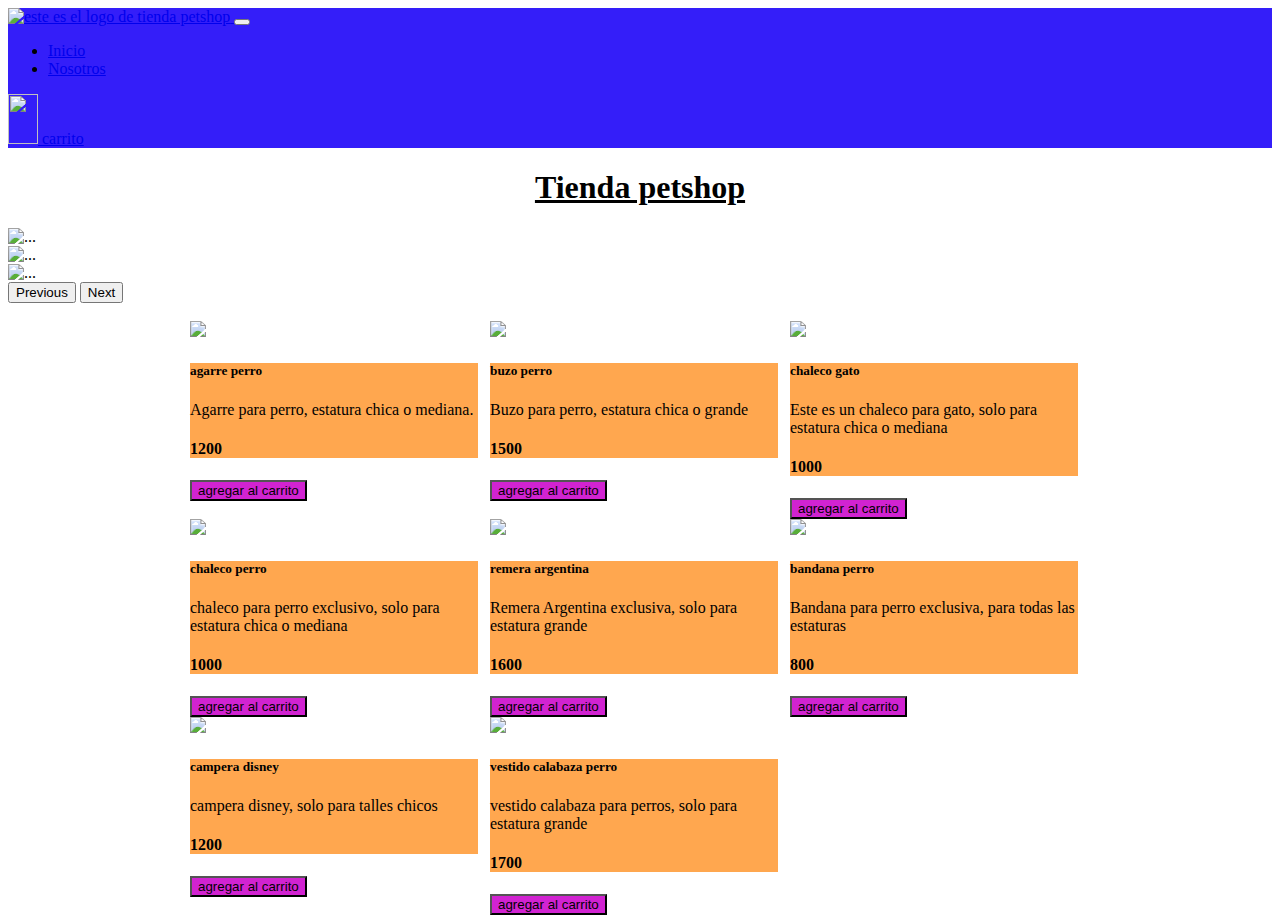
==== index.html @ b9472d3e "se implemento dom, eventos y tambien storage y Json" ====
<!doctype html>
<html lang="en">

<!doctype html>
<html lang="en">

<head>
  <!-- Required meta tags -->
  <meta charset="utf-8">
  <meta name="viewport" content="width=device-width, initial-scale=1">

  <!-- Bootstrap CSS -->
  <link href="https://cdn.jsdelivr.net/npm/bootstrap@5.0.2/dist/css/bootstrap.min.css" rel="stylesheet"
    integrity="sha384-EVSTQN3/azprG1Anm3QDgpJLIm9Nao0Yz1ztcQTwFspd3yD65VohhpuuCOmLASjC" crossorigin="anonymous">

  <title>Tienda petshop</title>
  <link rel="stylesheet" href="main.css">
</head>

<body>
  <nav class="navbar navbar-expand-lg navbar-light bg-blue sticky-top" id="botonera">
    <div class="container">
      <a class="navbar-brand" href="index.html">
        <img src="imagenes/logotipo-corazon-perro-gato_605758-3.jpg" alt="este es el logo de tienda petshop">
      </a>
      <button class="navbar-toggler" type="button" data-bs-toggle="collapse" data-bs-target="#navbarSupportedContent"
        aria-controls="navbarSupportedContent" aria-expanded="false" aria-label="Toggle navigation">
        <span class="navbar-toggler-icon"></span>
      </button>
      <div class="collapse navbar-collapse" id="navbarSupportedContent">
        <ul class="navbar-nav me-auto mb-2 mb-lg-0">
          <li class="nav-item">
            <a class="nav-link active" aria-current="page" href="#">Inicio</a>
          </li>
          <li class="nav-item">
            <a class="nav-link px-3" href="nosotros.html">Nosotros</a>
          </li>

        </ul>
        <form class="d-flex">
          <a class="navbar-brand" id="carrito" href="#">
            <img src="./imagenes/carrito.svg" alt="" width="30" height="24" class="d-inline-block align-text-center">
            carrito
          </a>
        </form>
      </div>
    </div>
  </nav>


  <h1 class="text-center">Tienda petshop</h1>
  <main class="py-3 px-3">
    <div id="carouselExampleControls" class="carousel slide carrousel-large" data-bs-ride="carousel">
      <div class="carousel-inner">
        <div class="carousel-item active">
          <img src="./imagenes/ropaPerrito1.jpg" class="d-block w-100" alt="...">
        </div>
        <div class="carousel-item ">
          <img src="./imagenes/ropaPerrito2.jpg" class="d-block w-100" alt="...">
        </div>
        <div class="carousel-item ">
          <img src="./imagenes/ropaPerrito3.jpg" class="d-block w-100" alt="...">
        </div>
      </div>
      <button class="carousel-control-prev" type="button" data-bs-target="#carouselExampleControls"
        data-bs-slide="prev">
        <span class="carousel-control-prev-icon" aria-hidden="true"></span>
        <span class="visually-hidden">Previous</span>
      </button>
      <button class="carousel-control-next" type="button" data-bs-target="#carouselExampleControls"
        data-bs-slide="next">
        <span class="carousel-control-next-icon" aria-hidden="true"></span>
        <span class="visually-hidden">Next</span>
      </button>
    </div>
    <br>


    <!-- contenedor productos -->
    <section>

      <article>
        <div id="shopContent">


        </div>
      </article>
    
    </section>
  

  
  </main>

  <script src="https://cdn.jsdelivr.net/npm/bootstrap@5.0.2/dist/js/bootstrap.bundle.min.js"
    integrity="sha384-MrcW6ZMFYlzcLA8Nl+NtUVF0sA7MsXsP1UyJoMp4YLEuNSfAP+JcXn/tWtIaxVXM"
    crossorigin="anonymous"></script>

  <script src="main.js"></script>
</body>

</html>
---- main.css ----
.color-black{
    color: black;
}

.color-yellow{
    color: #ffff51;
}

.color-green{
    color: green;
}

.bg-rose{
    background-color: #d123d1;
}


.bg-blue{
    background-color: #341ef9;
}

.bg-blue-light{
    background-color: aqua;
}

.bg-brown{
    background-color: #814141;
}

.bg-red{
    background-color: #ff2424;
}

.bg-yellow{
    background-color: #ffff51;
}

.bg-orange{
    background-color: #ffa74f;
}

#botonera img{
    height: 50px;
}

body{
    background-image: url(./imagenes/fondo-kawaii-perro-gato_6997-1578.webp);
}

.img-widht{
width: 18rem;
}


.text-center{
    text-align: center;
    color: black;
    text-decoration: underline;

}

/* #sectionMain{
    display: flex;
    justify-content: space-between;
} */

.card{
    width: 18rem;
}

#shopContent{
    display: grid;
    grid-template-columns: repeat(3,300px);
    height: 300px;
    justify-content: center;
}
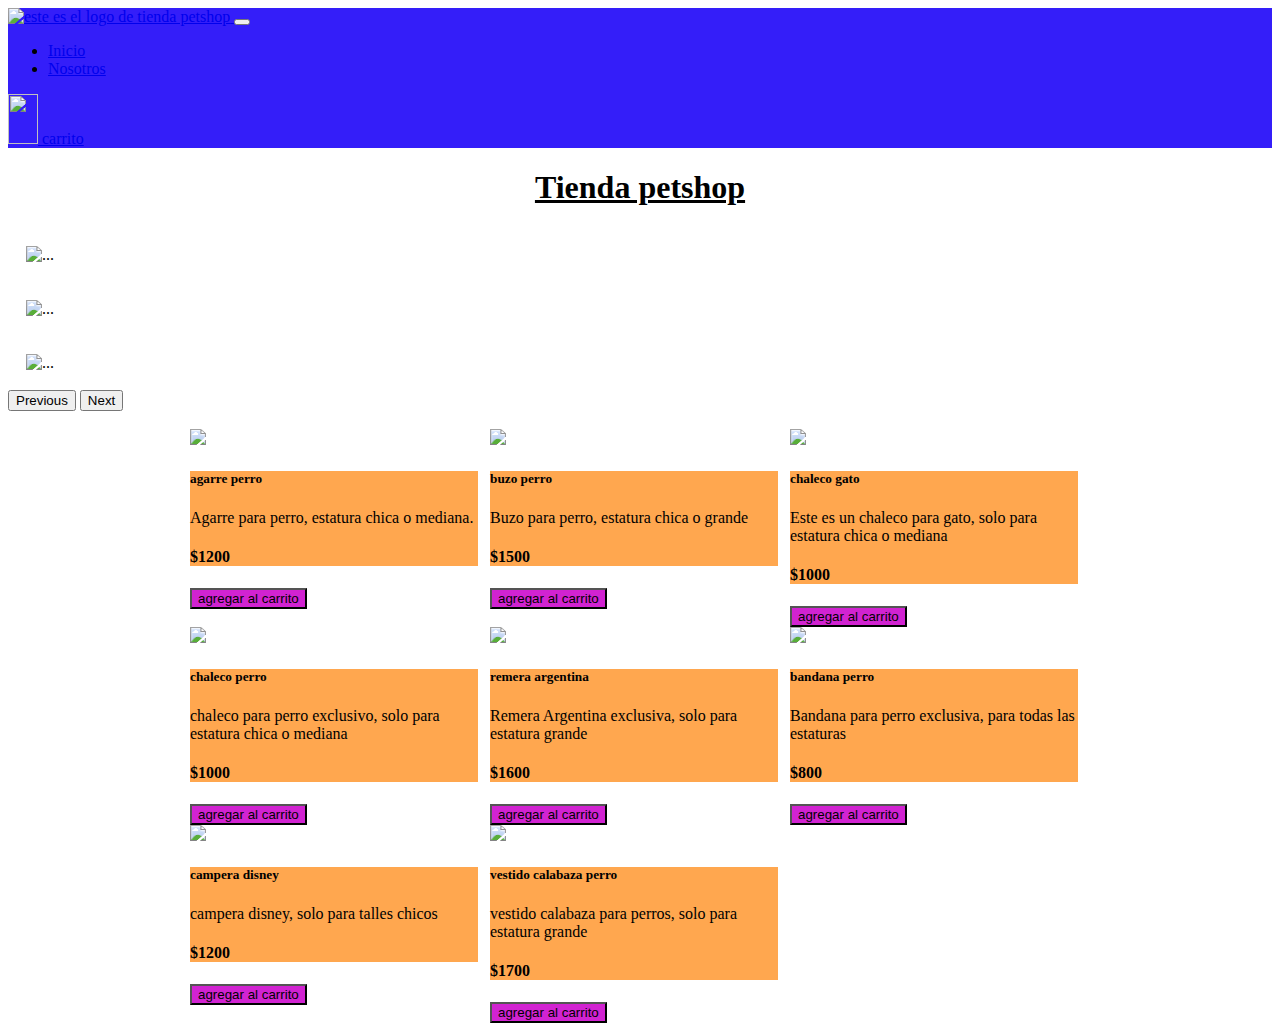
==== commit 3e830ee1: "se le agrego al proyecto  Dom, funciones, eventos, librerias" ====
--- a/index.html
+++ b/index.html
@@ -8,10 +8,13 @@
   <!-- Required meta tags -->
   <meta charset="utf-8">
   <meta name="viewport" content="width=device-width, initial-scale=1">
+  <link rel="icon" type="image/png" href="imagenes/iconoImagenPetShop.png">
 
   <!-- Bootstrap CSS -->
   <link href="https://cdn.jsdelivr.net/npm/bootstrap@5.0.2/dist/css/bootstrap.min.css" rel="stylesheet"
     integrity="sha384-EVSTQN3/azprG1Anm3QDgpJLIm9Nao0Yz1ztcQTwFspd3yD65VohhpuuCOmLASjC" crossorigin="anonymous">
+  <!-- link toastify -->
+  <link rel="stylesheet" type="text/css" href="https://cdn.jsdelivr.net/npm/toastify-js/src/toastify.min.css">
 
   <title>Tienda petshop</title>
   <link rel="stylesheet" href="main.css">
@@ -38,7 +41,7 @@
 
         </ul>
         <form class="d-flex">
-          <a class="navbar-brand" id="carrito" href="#">
+          <a class="navbar-brand" id="carrito" href="carrito.html">
             <img src="./imagenes/carrito.svg" alt="" width="30" height="24" class="d-inline-block align-text-center">
             carrito
           </a>
@@ -50,16 +53,16 @@
 
   <h1 class="text-center">Tienda petshop</h1>
   <main class="py-3 px-3">
-    <div id="carouselExampleControls" class="carousel slide carrousel-large" data-bs-ride="carousel">
+    <div id="carouselExampleControls" class="carousel slide carrousel-large carousel-container" data-bs-ride="carousel">
       <div class="carousel-inner">
         <div class="carousel-item active">
-          <img src="./imagenes/ropaPerrito1.jpg" class="d-block w-100" alt="...">
+          <img src="./imagenes/ropaPerrito1.jpg" class="d-block tamañoImagenes" alt="...">
         </div>
         <div class="carousel-item ">
-          <img src="./imagenes/ropaPerrito2.jpg" class="d-block w-100" alt="...">
+          <img src="./imagenes/ropaPerrito2.jpg" class="d-block tamañoImagenes" alt="...">
         </div>
         <div class="carousel-item ">
-          <img src="./imagenes/ropaPerrito3.jpg" class="d-block w-100" alt="...">
+          <img src="./imagenes/ropaPerrito3.jpg" class="d-block tamañoImagenes" alt="...">
         </div>
       </div>
       <button class="carousel-control-prev" type="button" data-bs-target="#carouselExampleControls"
@@ -85,16 +88,17 @@
 
         </div>
       </article>
-    
+
     </section>
-  
 
-  
+
+
   </main>
 
   <script src="https://cdn.jsdelivr.net/npm/bootstrap@5.0.2/dist/js/bootstrap.bundle.min.js"
     integrity="sha384-MrcW6ZMFYlzcLA8Nl+NtUVF0sA7MsXsP1UyJoMp4YLEuNSfAP+JcXn/tWtIaxVXM"
     crossorigin="anonymous"></script>
+  <script type="text/javascript" src="https://cdn.jsdelivr.net/npm/toastify-js"></script>
 
   <script src="main.js"></script>
 </body>
--- a/main.css
+++ b/main.css
@@ -76,3 +76,109 @@
     justify-content: center;
 }
 
+.tamañoImagenes{
+    width: 100%;
+    height: 600px;
+    padding: 2vh;
+    background-size: contain;
+
+}
+
+
+/* -----------CLASES DEL CARRITO--------- */
+
+.cardCarrito-container {
+    display: flex;
+    align-items: center;
+    justify-content: center;
+  }
+  
+  .cardCarrito {
+    width: 900px;
+    height: 100px;
+    background-color: aqua;
+    box-shadow: 0 4px 8px 0 rgba(0,0,0,0.2);
+    transition: 0.3s;
+    border-radius: 5px;
+    overflow: hidden;
+    margin: 20px;
+    display: flex;
+    position: relative;
+  }
+  
+  .cardCarrito img {
+    width: 100px;
+    height: 100%;
+    object-fit: cover;
+  }
+  
+  .cardCarrito .info {
+    padding: 20px;
+    display: flex;
+    flex-direction: column;
+    justify-content: center;
+  }
+  
+  .cardCarrito h5 {
+    text-align: center;
+  }
+  
+  .cardCarrito p {
+    font-size: 18px;
+    color: blueviolet;
+    text-align: center;
+  }
+
+  /* --------contador de productos---------- */
+.cuentaProductos{
+    width: 60px;
+    padding: 90px;
+    border: none;
+    border-radius: 5px;
+    cursor: pointer;
+    margin: 20px;
+}
+
+
+  /* --------Boton Sacar del carrito */
+  
+  .cardCarrito button {
+    width: 40px;
+    /* height: 40px; */
+    padding: 10px;
+    background-color: white;
+    color: black;
+    border: none;
+    border-radius: 5px;
+    cursor: pointer;
+    margin: 20px;
+    position: absolute;
+  }
+
+  .cardCarrito button#botonRestar {
+    right: 340px;
+  }
+  .cardCarrito button#botonRestar:hover {
+    background-color: black;
+  }
+
+  .cardCarrito button#botonMostrar {
+    right: 298px;
+  }
+
+  .cardCarrito button#botonSumar {
+    right: 256px;
+  }
+
+  .cardCarrito button#botonSumar:hover {
+    background-color: green;
+  }
+  
+  .cardCarrito button#botonEliminar{
+    right: 10px;
+  }
+  .cardCarrito button#botonEliminar:hover {
+    background-color: red;
+  }
+
+
